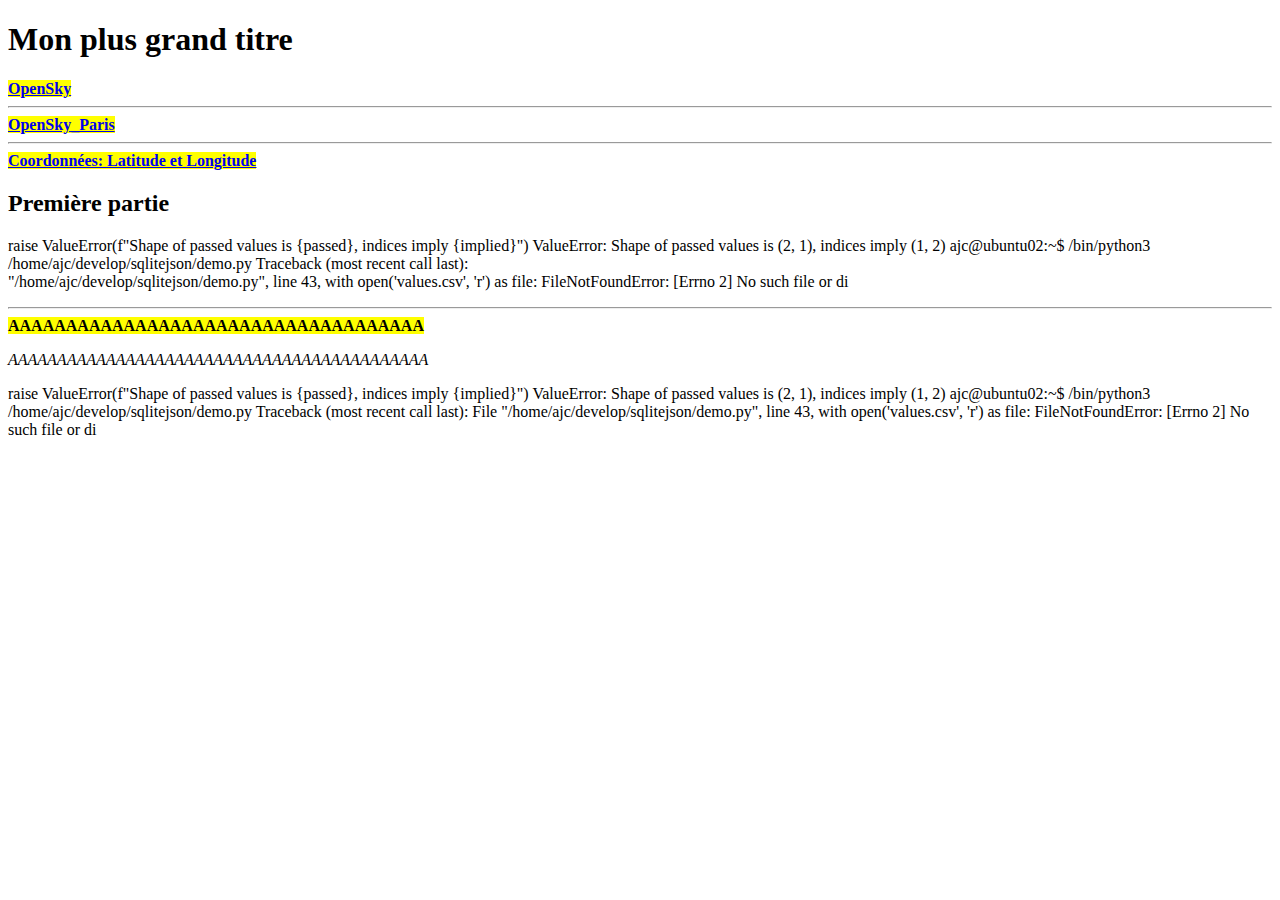
==== html/index.html @ aa78de42 "3 commit" ====
<!DOCTYPE html>
<html>
<head>
    <meta charset="utf-8">
    <title>Ma première page web !</title>
</head>
<body>
    <h1>Mon plus grand titre</h1>

    <mark>
        <strong> 
        <a href="https://opensky-network.org/" target="_blank"> OpenSky </a> 
        </strong>
    </mark>
    <hr>
    <mark>
        <strong> 
        <a href="http://localhost:5006/json1" target="_blank"> OpenSky_Paris </a> 
        </strong>
    </mark>
    <hr>
    <mark>
        <strong> 
        <a href="https://www.coordonnees-gps.fr/" target="_blank" title="Site pour Latitude et Longitude"> Coordonnées: Latitude et Longitude </a> 
        </strong>
    </mark>

    <h2>Première partie</h2>

    <!-- Ceci est un commentaire-->
    <p> raise ValueError(f"Shape of passed values is {passed}, indices imply {implied}")
        ValueError: Shape of passed values is (2, 1), indices imply (1, 2)
        ajc@ubuntu02:~$ /bin/python3 /home/ajc/develop/sqlitejson/demo.py
        Traceback (most recent call last):
          <br>
           "/home/ajc/develop/sqlitejson/demo.py", line 43, 
            with open('values.csv', 'r') as file:
        FileNotFoundError: [Errno 2] No such file or di</p>

    <hr>
    
    <mark>
    <strong>AAAAAAAAAAAAAAAAAAAAAAAAAAAAAAAAAAAA</strong>
    </mark>
    <p>
        <em>AAAAAAAAAAAAAAAAAAAAAAAAAAAAAAAAAAAAAAAAAAA</em>
    </p>
    
    
    <p> raise ValueError(f"Shape of passed values is {passed}, indices imply {implied}")
            ValueError: Shape of passed values is (2, 1), indices imply (1, 2)
            ajc@ubuntu02:~$ /bin/python3 /home/ajc/develop/sqlitejson/demo.py
            Traceback (most recent call last):
              File "/home/ajc/develop/sqlitejson/demo.py", line 43, 
                with open('values.csv', 'r') as file:
            FileNotFoundError: [Errno 2] No such file or di</p>



</body>



</html>
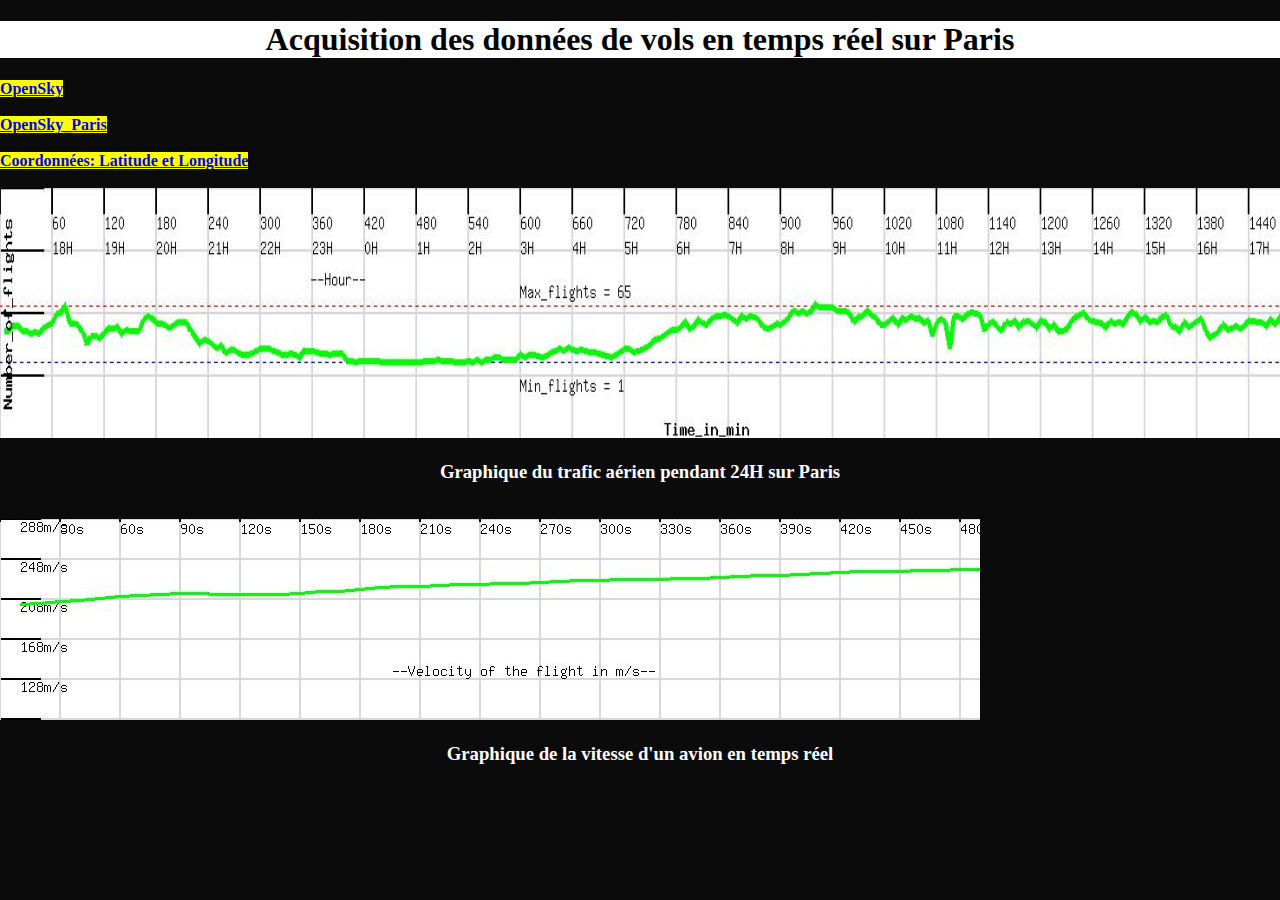
==== commit c3f1c624: "4 commit" ====
--- a/html/index.html
+++ b/html/index.html
@@ -2,63 +2,56 @@
 <html>
 <head>
     <meta charset="utf-8">
-    <title>Ma première page web !</title>
+    <title>OpenSky Paris</title>
+    <link rel="stylesheet" href="style.css">
 </head>
 <body>
-    <h1>Mon plus grand titre</h1>
+    <h1>Acquisition des données de vols en temps réel sur Paris </h1>
 
     <mark>
         <strong> 
         <a href="https://opensky-network.org/" target="_blank"> OpenSky </a> 
         </strong>
     </mark>
-    <hr>
+    <br>
+    <br>
     <mark>
         <strong> 
         <a href="http://localhost:5006/json1" target="_blank"> OpenSky_Paris </a> 
         </strong>
     </mark>
-    <hr>
+    <br>
+    <br>
     <mark>
         <strong> 
         <a href="https://www.coordonnees-gps.fr/" target="_blank" title="Site pour Latitude et Longitude"> Coordonnées: Latitude et Longitude </a> 
         </strong>
     </mark>
+    <br>
+    <br>
 
-    <h2>Première partie</h2>
+    
+    <img usemap="#worldmap" src="test1.jpg" alt="Flights" width="1500" height="250">
+    <h3>Graphique du trafic aérien pendant 24H sur Paris </h3>
+    <br>
+    <img usemap="#worldmap1" src="test.jpg" alt="Flights">
+    <meta http-equiv="refresh" content="10">
 
-    <!-- Ceci est un commentaire-->
-    <p> raise ValueError(f"Shape of passed values is {passed}, indices imply {implied}")
-        ValueError: Shape of passed values is (2, 1), indices imply (1, 2)
-        ajc@ubuntu02:~$ /bin/python3 /home/ajc/develop/sqlitejson/demo.py
-        Traceback (most recent call last):
-          <br>
-           "/home/ajc/develop/sqlitejson/demo.py", line 43, 
-            with open('values.csv', 'r') as file:
-        FileNotFoundError: [Errno 2] No such file or di</p>
+    <h3> Graphique de la vitesse d'un avion en temps réel </h3>
 
-    <hr>
+    <map name="worldmap">
+        <area href="test2.jpg" shape="rect" coords="0,0 1600,200">
+    </map>
+
+    <map name="worldmap1">
+        <area href="test-ref.png" shape="rect" coords="0,0 1600,200">
+    </map>
     
-    <mark>
-    <strong>AAAAAAAAAAAAAAAAAAAAAAAAAAAAAAAAAAAA</strong>
-    </mark>
-    <p>
-        <em>AAAAAAAAAAAAAAAAAAAAAAAAAAAAAAAAAAAAAAAAAAA</em>
-    </p>
+
     
-    
-    <p> raise ValueError(f"Shape of passed values is {passed}, indices imply {implied}")
-            ValueError: Shape of passed values is (2, 1), indices imply (1, 2)
-            ajc@ubuntu02:~$ /bin/python3 /home/ajc/develop/sqlitejson/demo.py
-            Traceback (most recent call last):
-              File "/home/ajc/develop/sqlitejson/demo.py", line 43, 
-                with open('values.csv', 'r') as file:
-            FileNotFoundError: [Errno 2] No such file or di</p>
-
-
 
 </body>
 
 
 
-</html>
+</html>--- a/html/style.css
+++ b/html/style.css
@@ -0,0 +1,27 @@
+/* Commentaire */
+
+body
+{
+    /*background-image: url(mesh.jpg);*/
+    background-color: rgb(12, 11, 11);
+    
+    margin: auto;
+   
+
+}
+
+h1 { text-align: center;
+    background-color: white;
+}
+h3 { text-align: center;
+color: white;
+}
+
+
+IMG.displayed {
+    display: block;
+    margin-left: auto;
+    margin-right: auto }
+
+
+
